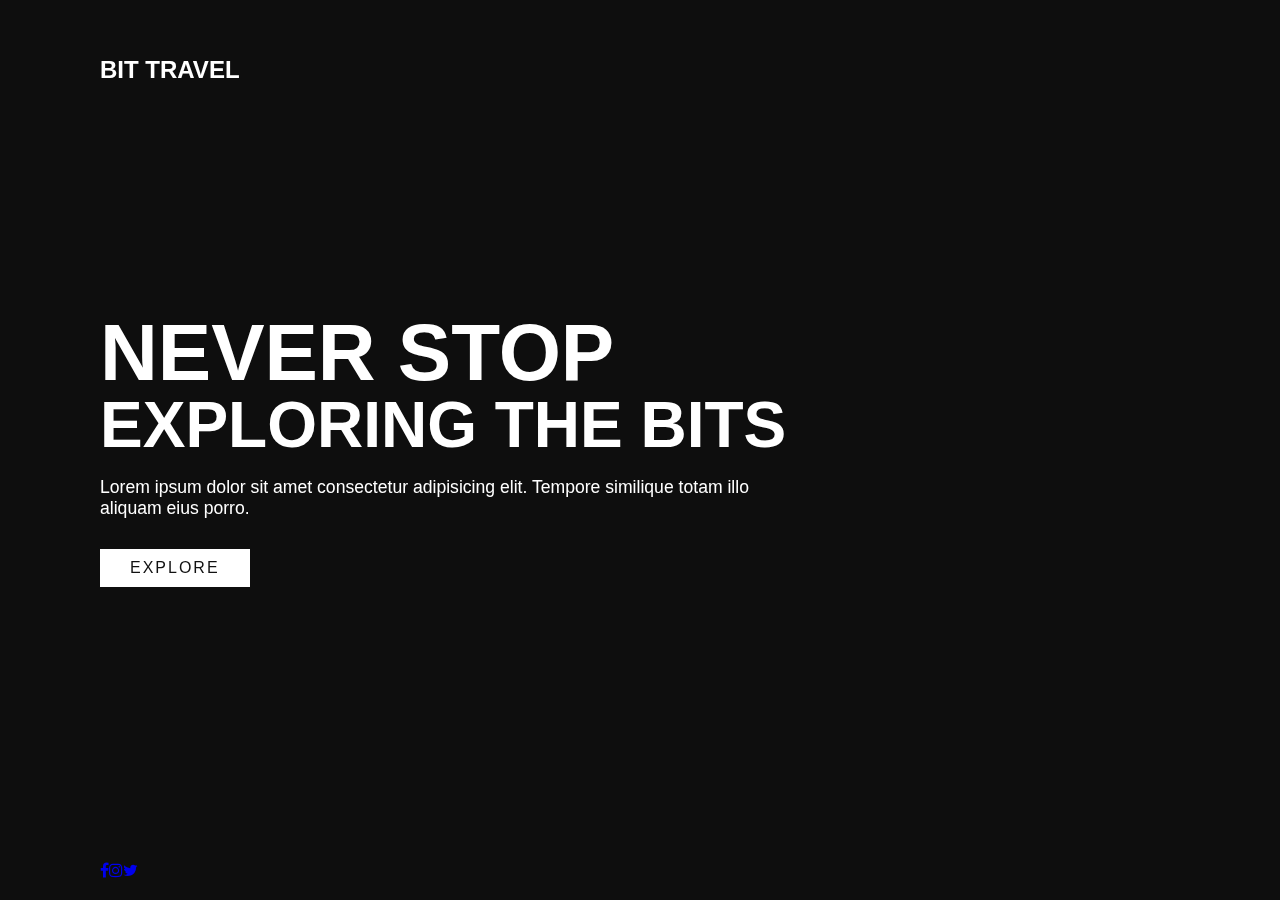
==== index.html @ faffc3b4 "Rename index20.html to index.html" ====
<!DOCTYPE html>
<html lang="en">

<head>
    <meta charset="UTF-8">
    <meta http-equiv="X-UA-Compatible" content="IE=edge">
    <meta name="viewport" content="width=device-width, initial-scale=1.0">
    <link rel="stylesheet" href="style05.css">
    <link rel="stylesheet" href="https://cdnjs.cloudflare.com/ajax/libs/font-awesome/4.7.0/css/font-awesome.min.css">
    <title>Landing page</title>
</head>

<body>

    <section class="showcase">
        <header>
            <h2 class="logo">BIT Travel</h2>
            <div class="toggle"></div>
        </header>

    <video src="img/ezgif.com-gif-maker.mp4" muted loop autoplay></video>

        <div class="overlay"></div>

        <div class="text">
            <h2>never stop</h2>
            <h3>exploring the bits</h3>
            <p>Lorem ipsum dolor sit amet consectetur adipisicing elit. Tempore similique totam illo aliquam eius porro.
            </p>
            <a href="#">Explore</a>
        </div>

        <ul class="social">
            <a href="#">
                <li class="fa fa-facebook"></li>
            </a>
            <a href="#">
                <li class="fa fa-instagram"></li>
            </a>
            <a href="#">
                <li class="fa fa-twitter"></li>
            </a>
        </ul>
    </section>


    <div class="menu">
        <ul>
            <li><a href="#">Home</li>
            <li><a href="#">8-bits arts</li>
            <li><a href="#">Collection</li>
            <li><a href="#">Contact</li>
            <li><a href="#">About</li>
        </ul>
    </div>
</body>
<script>
    const menuToggle = document.querySelector('.toggle')
    const showCase = document.querySelector('.showcase')

    menuToggle.addEventListener('click', () => {
        menuToggle.classList.toggle('active')
        showCase.classList.toggle('active')

        })
</script>
</html>
---- style05.css ----
@import url('https://fonts.googleleapis.com/css2?family=Poppins:wght@200;300;400;500;600;700;800&display=swap');

:root{
    --overlay-color: #03a9f4;
}

* {
    box-sizing: border-box;
    margin: 0px;
    padding: 0px;
    font-family: 'poppins', sans-serif;
}

.showcase{
    position: absolute;
    right: 0;
    width: 100%;
    min-height: 100vh;
    padding: 100px;
    display: flex;
    justify-content:space-between;
    align-items: center;
    background: #111;
    color: white;
    z-index: 2;
    transition: 0.5s;
}

.showcase.active{
    right: 300px;
}

.showcase header{
    position: absolute;
    top: 0;
    left: 0;
    width: 100%;
    padding: 40px 100px;
    z-index: 1000;
    display: flex;
    justify-content: space-between;
    align-items: center;
}

.logo{
    text-transform: uppercase;
    cursor: pointer;
}

.toggle{
    position: relative;
    width: 60px;
    height: 60px;
    background: url(img/eec071442e9a1b8e017c5a7c1853b880-removebg-preview.png);
    background-repeat: no-repeat;
    background-size: 2.5rem;
    background-position: center;
    cursor: pointer;
}

.toggle.active{
    background: url(img/icon.png);
    background-repeat: no-repeat;
    background-size:2rem;
    background-position: center;
}

.showcase video{
    position: absolute;
    top: 0; left: 0;
    width: 100%; height: 100%;
    object-fit: cover;
    opacity: 0.8;
}

.overlay{
    position: absolute;
    top: 0; left: 0;
    width: 100%; height: 100%;
    mix-blend-mode: overlay;
    background: rgba(0, 0, 0, .2)
}

.text{
    position: relative;
    z-index: 10;
}

.text h2{
    font-size: 5em;
    font-weight: 800;
    line-height: 1em;
    text-transform: uppercase;
}

.text h3{
    font-size: 4em;
    font-weight: 700;
    line-height: 1em;
    text-transform: uppercase;
}

.text p{
    font-size: 1.1em;
    margin: 20px 0;
    font-weight: 400;
    max-width: 700px;
}

.text a{
    display: inline-block;
    font-size: 1em;
    background: #fff;
    padding: 10px 30px;
    text-decoration: none;
    color: #111;
    margin-top: 10px;
    text-transform: uppercase;
    letter-spacing: 2px;
    transition: 0.2s;
}

.text a:hover{
    letter-spacing: 6px;
}

.social {
    position: absolute;
    bottom: 20px;
    z-index: 10;
    display: flex;
    justify-content: center;
    align-items: center;
}

.social li{
    list-style: none;
}

.social li a{
    display: inline-block;
    filter: inline-block;
    filter: invert(1);
    margin-right: 20px;
    transform: scale(0.5);
    transition: 0.5s;
}

.social li a:hover{
    transform: scale(0.5) translateY(-15px);
}

.menu{
    position: absolute;
    top: 0; right: 0;
    width: 300px;
    height: 100%;
    display: flex;
    align-items: center;
    justify-content: center;
}

.menu ul{
    position: relative;
    list-style: none;
}

.menu ul li a{
    text-decoration: none;
    font-size: 24px;
    color: #111;
    transition: .3s;
}

.menu ul li a:hover{
    color: purple;
    letter-spacing: 2.5px;
}

@media(max-width: 798px){
    .showcase, .showcase header{
        padding: 40px;
    }
    .text h2{
        font-size: 3em;
    }
    .text h3{
        font-size: 2em;
    }
}
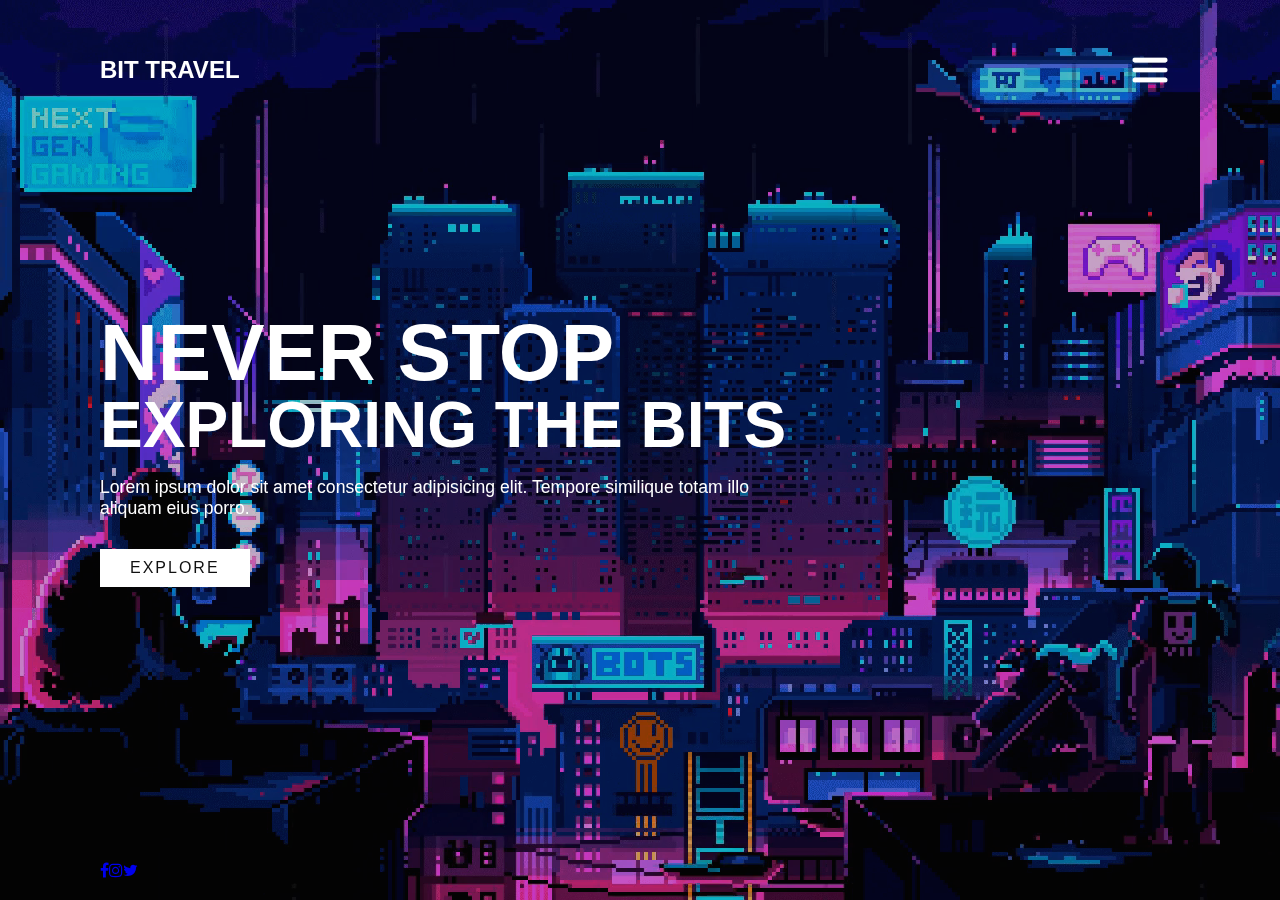
==== commit 7d7504ad: "Update index.html" ====
--- a/index.html
+++ b/index.html
@@ -5,7 +5,7 @@
     <meta charset="UTF-8">
     <meta http-equiv="X-UA-Compatible" content="IE=edge">
     <meta name="viewport" content="width=device-width, initial-scale=1.0">
-    <link rel="stylesheet" href="style05.css">
+    <link rel="stylesheet" href="style.css">
     <link rel="stylesheet" href="https://cdnjs.cloudflare.com/ajax/libs/font-awesome/4.7.0/css/font-awesome.min.css">
     <title>Landing page</title>
 </head>
--- a/style.css
+++ b/style.css
@@ -0,0 +1,190 @@
+@import url('https://fonts.googleleapis.com/css2?family=Poppins:wght@200;300;400;500;600;700;800&display=swap');
+
+:root{
+    --overlay-color: #03a9f4;
+}
+
+* {
+    box-sizing: border-box;
+    margin: 0px;
+    padding: 0px;
+    font-family: 'poppins', sans-serif;
+}
+
+.showcase{
+    position: absolute;
+    right: 0;
+    width: 100%;
+    min-height: 100vh;
+    padding: 100px;
+    display: flex;
+    justify-content:space-between;
+    align-items: center;
+    background: #111;
+    color: white;
+    z-index: 2;
+    transition: 0.5s;
+}
+
+.showcase.active{
+    right: 300px;
+}
+
+.showcase header{
+    position: absolute;
+    top: 0;
+    left: 0;
+    width: 100%;
+    padding: 40px 100px;
+    z-index: 1000;
+    display: flex;
+    justify-content: space-between;
+    align-items: center;
+}
+
+.logo{
+    text-transform: uppercase;
+    cursor: pointer;
+}
+
+.toggle{
+    position: relative;
+    width: 60px;
+    height: 60px;
+    background: url(img/eec071442e9a1b8e017c5a7c1853b880-removebg-preview.png);
+    background-repeat: no-repeat;
+    background-size: 2.5rem;
+    background-position: center;
+    cursor: pointer;
+}
+
+.toggle.active{
+    background: url(img/icon.png);
+    background-repeat: no-repeat;
+    background-size:2rem;
+    background-position: center;
+}
+
+.showcase video{
+    position: absolute;
+    top: 0; left: 0;
+    width: 100%; height: 100%;
+    object-fit: cover;
+    opacity: 0.8;
+}
+
+.overlay{
+    position: absolute;
+    top: 0; left: 0;
+    width: 100%; height: 100%;
+    mix-blend-mode: overlay;
+    background: rgba(0, 0, 0, .2)
+}
+
+.text{
+    position: relative;
+    z-index: 10;
+}
+
+.text h2{
+    font-size: 5em;
+    font-weight: 800;
+    line-height: 1em;
+    text-transform: uppercase;
+}
+
+.text h3{
+    font-size: 4em;
+    font-weight: 700;
+    line-height: 1em;
+    text-transform: uppercase;
+}
+
+.text p{
+    font-size: 1.1em;
+    margin: 20px 0;
+    font-weight: 400;
+    max-width: 700px;
+}
+
+.text a{
+    display: inline-block;
+    font-size: 1em;
+    background: #fff;
+    padding: 10px 30px;
+    text-decoration: none;
+    color: #111;
+    margin-top: 10px;
+    text-transform: uppercase;
+    letter-spacing: 2px;
+    transition: 0.2s;
+}
+
+.text a:hover{
+    letter-spacing: 6px;
+}
+
+.social {
+    position: absolute;
+    bottom: 20px;
+    z-index: 10;
+    display: flex;
+    justify-content: center;
+    align-items: center;
+}
+
+.social li{
+    list-style: none;
+}
+
+.social li a{
+    display: inline-block;
+    filter: inline-block;
+    filter: invert(1);
+    margin-right: 20px;
+    transform: scale(0.5);
+    transition: 0.5s;
+}
+
+.social li a:hover{
+    transform: scale(0.5) translateY(-15px);
+}
+
+.menu{
+    position: absolute;
+    top: 0; right: 0;
+    width: 300px;
+    height: 100%;
+    display: flex;
+    align-items: center;
+    justify-content: center;
+}
+
+.menu ul{
+    position: relative;
+    list-style: none;
+}
+
+.menu ul li a{
+    text-decoration: none;
+    font-size: 24px;
+    color: #111;
+    transition: .3s;
+}
+
+.menu ul li a:hover{
+    color: purple;
+    letter-spacing: 2.5px;
+}
+
+@media(max-width: 798px){
+    .showcase, .showcase header{
+        padding: 40px;
+    }
+    .text h2{
+        font-size: 3em;
+    }
+    .text h3{
+        font-size: 2em;
+    }
+}
